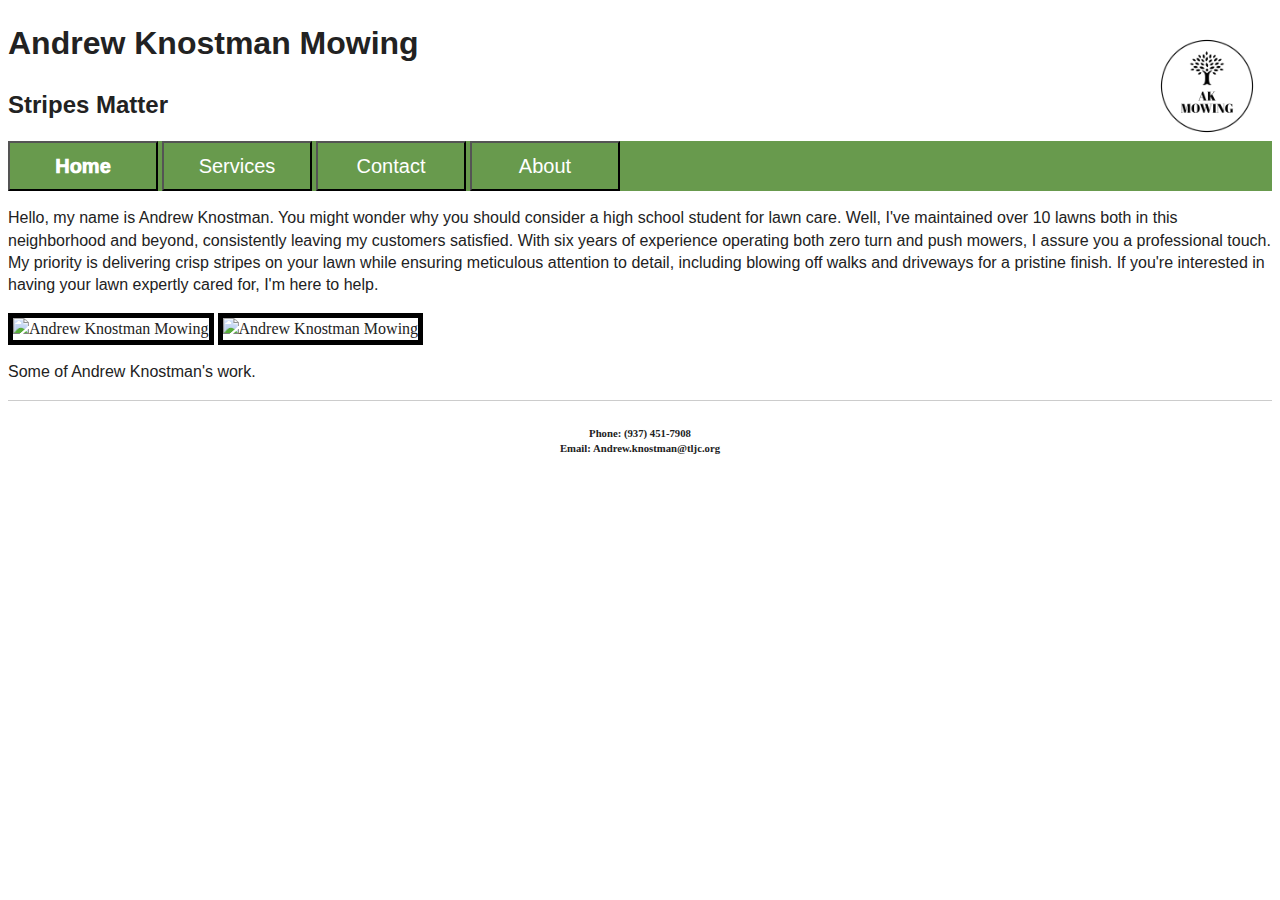
==== index.html @ 79415320 "Add files via upload" ====
<!doctype html>
<html class="no-js" lang="">

<head>
  <meta charset="utf-8">
  <meta name="viewport" content="width=device-width, initial-scale=1">
  <title></title>
  <link rel="stylesheet" href="css/style.css">
  <meta name="description" content="">

  <meta property="og:title" content="">
  <meta property="og:type" content="">
  <meta property="og:url" content="">
  <meta property="og:image" content="">

  <link rel="icon" href="/favicon.ico" sizes="any">
  <link rel="icon" href="/icon.svg" type="image/svg+xml">
  <link rel="apple-touch-icon" href="icon.png">

  <link rel="manifest" href="site.webmanifest">
  <meta name="theme-color" content="#fafafa">
</head>

<body>

  <!-- Add your site or application content here -->
  <img src="img/logo.png" class="logo">
  <h1>Andrew Knostman Mowing</h1>
  <h2>Stripes Matter</h2>

  <header>
      <a class="link" href="index.html"><button class="active">Home</button></a>


      <a class="link" href="services.html"><button>Services</button></a>

      <a class="link" href="contact.html"><button>Contact</button></a>

      <a class="link" href="about.html"><button>About</button></a>

  </header>

  <main>
    <p>
      Hello, my name is Andrew Knostman. You might wonder why you should consider a high school student for lawn care. Well, I've maintained over 10 lawns both in this neighborhood and beyond, consistently leaving my customers satisfied. With six years of experience operating both zero turn and push mowers, I assure you a professional touch. My priority is delivering crisp stripes on your lawn while ensuring meticulous attention to detail, including blowing off walks and driveways for a pristine finish. If you're interested in having your lawn expertly cared for, I'm here to help.
    </p>

    <img src="img/IMG_8652.jpg" alt="Andrew Knostman Mowing" class="main-image">
    <img src="img/IMG_8051.jpg" alt="Andrew Knostman Mowing" class="main-image">

    <p>Some of Andrew Knostman's work.</p>

  </main>
  <hr>
  <footer>
    <h6>Phone: (937) 451-7908
      <br>
    Email: Andrew.knostman@tljc.org</h6>
  </footer>



</body>

</html>
---- css/style.css ----
/*! HTML5 Boilerplate v9.0.0-RC1 | MIT License | https://html5boilerplate.com/ */

/* main.css 3.0.0 | MIT License | https://github.com/h5bp/main.css#readme */
/*
 * What follows is the result of much research on cross-browser styling.
 * Credit left inline and big thanks to Nicolas Gallagher, Jonathan Neal,
 * Kroc Camen, and the H5BP dev community and team.
 */

/* ==========================================================================
   Base styles: opinionated defaults
   ========================================================================== */

html {
  color: #222;
  font-size: 1em;
  line-height: 1.4;
}

/*
 * Remove text-shadow in selection highlight:
 * https://twitter.com/miketaylr/status/12228805301
 *
 * Customize the background color to match your design.
 */

::-moz-selection {
  background: #b3d4fc;
  text-shadow: none;
}

::selection {
  background: #b3d4fc;
  text-shadow: none;
}

/*
 * A better looking default horizontal rule
 */

hr {
  display: block;
  height: 1px;
  border: 0;
  border-top: 1px solid #ccc;
  margin: 1em 0;
  padding: 0;
}

/*
 * Remove the gap between audio, canvas, iframes,
 * images, videos and the bottom of their containers:
 * https://github.com/h5bp/html5-boilerplate/issues/440
 */

audio,
canvas,
iframe,
img,
svg,
video {
  vertical-align: middle;
}

/*
 * Remove default fieldset styles.
 */

fieldset {
  border: 0;
  margin: 0;
  padding: 0;
}

/*
 * Allow only vertical resizing of textareas.
 */

textarea {
  resize: vertical;
}

/* ==========================================================================
   Author's custom styles
   ========================================================================== */

/* ==========================================================================
   Helper classes
   ========================================================================== */

/*
 * Hide visually and from screen readers
 */

.hidden,
[hidden] {
  display: none !important;
}

/*
 * Hide only visually, but have it available for screen readers:
 * https://snook.ca/archives/html_and_css/hiding-content-for-accessibility
 *
 * 1. For long content, line feeds are not interpreted as spaces and small width
 *    causes content to wrap 1 word per line:
 *    https://medium.com/@jessebeach/beware-smushed-off-screen-accessible-text-5952a4c2cbfe
 */

.visually-hidden {
  border: 0;
  clip: rect(0, 0, 0, 0);
  height: 1px;
  margin: -1px;
  overflow: hidden;
  padding: 0;
  position: absolute;
  white-space: nowrap;
  width: 1px;
  /* 1 */
}

/*
 * Extends the .visually-hidden class to allow the element
 * to be focusable when navigated to via the keyboard:
 * https://www.drupal.org/node/897638
 */

.visually-hidden.focusable:active,
.visually-hidden.focusable:focus {
  clip: auto;
  height: auto;
  margin: 0;
  overflow: visible;
  position: static;
  white-space: inherit;
  width: auto;
}

/*
 * Hide visually and from screen readers, but maintain layout
 */

.invisible {
  visibility: hidden;
}

/*
 * Clearfix: contain floats
 *
 * The use of `table` rather than `block` is only necessary if using
 * `::before` to contain the top-margins of child elements.
 */

.clearfix::before,
.clearfix::after {
  content: "";
  display: table;
}

.clearfix::after {
  clear: both;
}

/* ==========================================================================
   EXAMPLE Media Queries for Responsive Design.
   These examples override the primary ('mobile first') styles.
   Modify as content requires.
   ========================================================================== */

@media only screen and (min-width: 35em) {
  /* Style adjustments for viewports that meet the condition */
}

@media print,
  (-webkit-min-device-pixel-ratio: 1.25),
  (min-resolution: 1.25dppx),
  (min-resolution: 120dpi) {
  /* Style adjustments for high resolution devices */
}

/* ==========================================================================
   Print styles.
   Inlined to avoid the additional HTTP request:
   https://www.phpied.com/delay-loading-your-print-css/
   ========================================================================== */

@media print {
  *,
  *::before,
  *::after {
    background: #fff !important;
    color: #000 !important;
    /* Black prints faster */
    box-shadow: none !important;
    text-shadow: none !important;
  }

  a,
  a:visited {
    text-decoration: underline;
  }

  a[href]::after {
    content: " (" attr(href) ")";
  }

  abbr[title]::after {
    content: " (" attr(title) ")";
  }

  /*
   * Don't show links that are fragment identifiers,
   * or use the `javascript:` pseudo protocol
   */
  a[href^="#"]::after,
  a[href^="javascript:"]::after {
    content: "";
  }

  pre {
    white-space: pre-wrap !important;
  }

  pre,
  blockquote {
    border: 1px solid #999;
    page-break-inside: avoid;
  }

  tr,
  img {
    page-break-inside: avoid;
  }

  p,
  h2,
  h3 {
    orphans: 3;
    widows: 3;
  }

  h2,
  h3 {
    page-break-after: avoid;
  }
}


h1 {
  font-size: 2em;
  margin: 0.67em 0;
  font-family: 'Roboto', sans-serif;
  font-weight: 700;
  text-align: left;
}

h2 {

  font-family: 'Roboto', sans-serif;
}


p {
    font-family: 'Roboto', sans-serif;
}


header {
  background-color: rgb(104, 154, 77);
}

.logo {
  height:130px;
  width:130px;
  float:right;

}

.main-image {
  height:500px;
  border:5px solid black;
}

.main-image:hover {
  border:5px solid rgb(104, 154, 77);
}


h6 {
  text-align:center;

}

button {
  background-color: rgb(104, 154, 77);
  color: white;
  cursor: pointer;
  height: 50px;
  width: 150px;
  font-size: 20px;
}

button:hover {
  color: black;
}

.active {
  font-weight:1000;
}


.highlight {
  font-style:italic;
}

.active {
  font-weight: 1000;
}
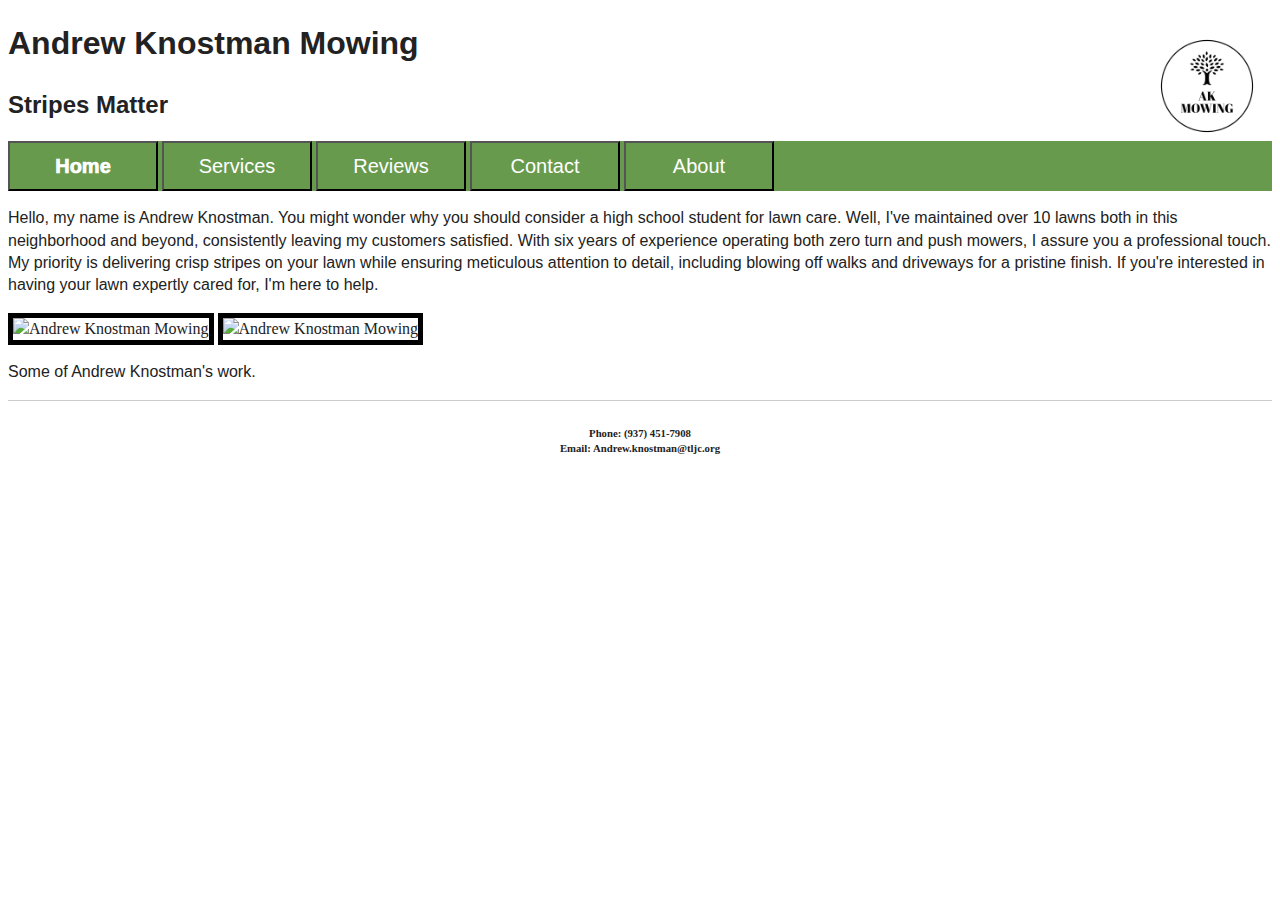
==== commit 8ef52dbf: "Add files via upload" ====
--- a/index.html
+++ b/index.html
@@ -34,6 +34,8 @@
 
       <a class="link" href="services.html"><button>Services</button></a>
 
+      <a class="link" href="reviews.html"><button>Reviews</button></a>
+
       <a class="link" href="contact.html"><button>Contact</button></a>
 
       <a class="link" href="about.html"><button>About</button></a>
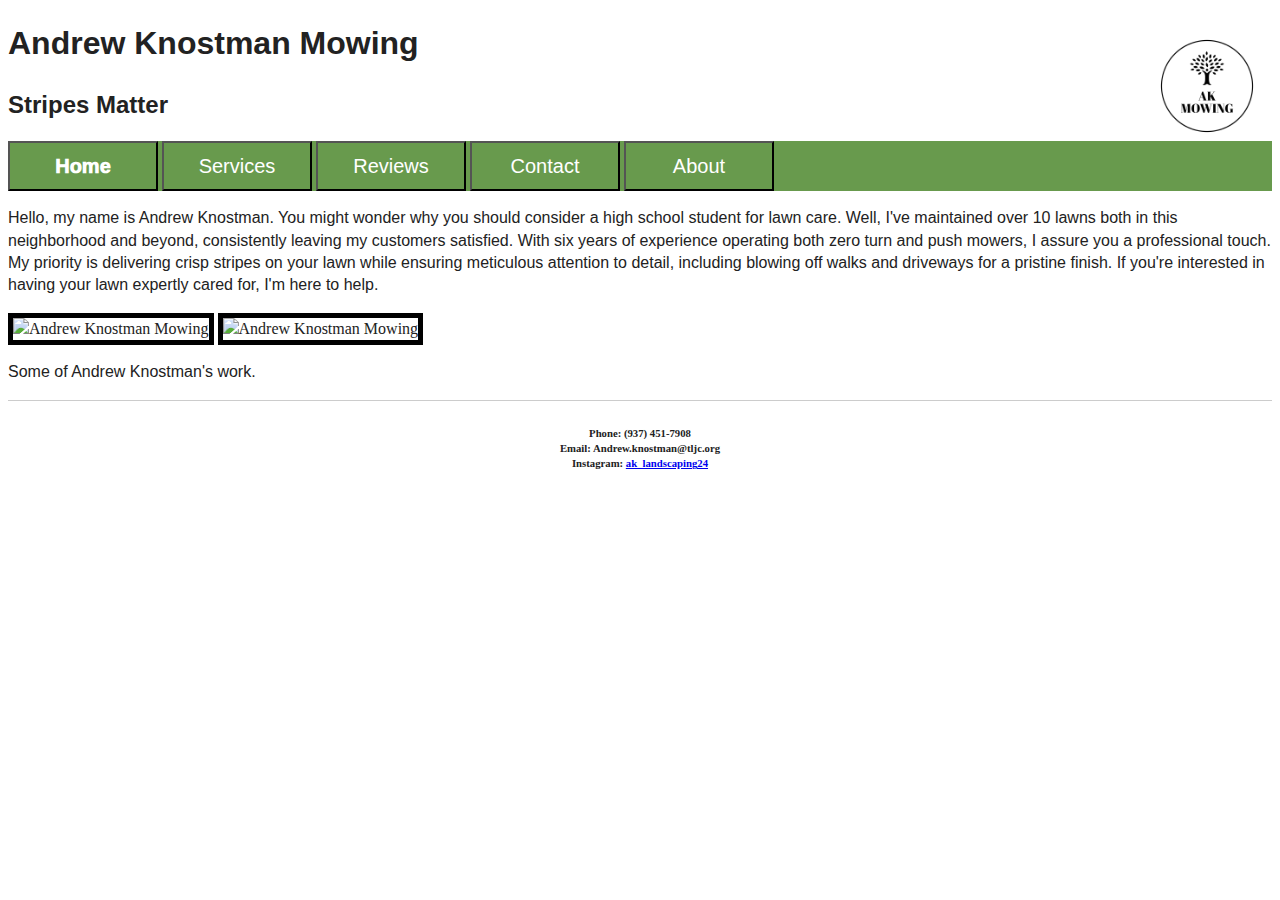
==== commit 240610b4: "Add files via upload" ====
--- a/index.html
+++ b/index.html
@@ -47,7 +47,7 @@
       Hello, my name is Andrew Knostman. You might wonder why you should consider a high school student for lawn care. Well, I've maintained over 10 lawns both in this neighborhood and beyond, consistently leaving my customers satisfied. With six years of experience operating both zero turn and push mowers, I assure you a professional touch. My priority is delivering crisp stripes on your lawn while ensuring meticulous attention to detail, including blowing off walks and driveways for a pristine finish. If you're interested in having your lawn expertly cared for, I'm here to help.
     </p>
 
-    <img src="img/IMG_8652.jpg" alt="Andrew Knostman Mowing" class="main-image">
+    <img src="img/IMG_9669.jpg" alt="Andrew Knostman Mowing" class="main-image">
     <img src="img/IMG_8051.jpg" alt="Andrew Knostman Mowing" class="main-image">
 
     <p>Some of Andrew Knostman's work.</p>
@@ -57,7 +57,9 @@
   <footer>
     <h6>Phone: (937) 451-7908
       <br>
-    Email: Andrew.knostman@tljc.org</h6>
+    Email: Andrew.knostman@tljc.org
+      <br>
+    Instagram: <a href="https://www.instagram.com/ak_landscaping24">ak_landscaping24</a></h6>
   </footer>
 
 
--- a/css/style.css
+++ b/css/style.css
@@ -276,6 +276,11 @@
 
 }
 
+.headshot {
+   height:500px;
+   padding:20px;
+}
+
 .main-image {
   height:500px;
   border:5px solid black;
